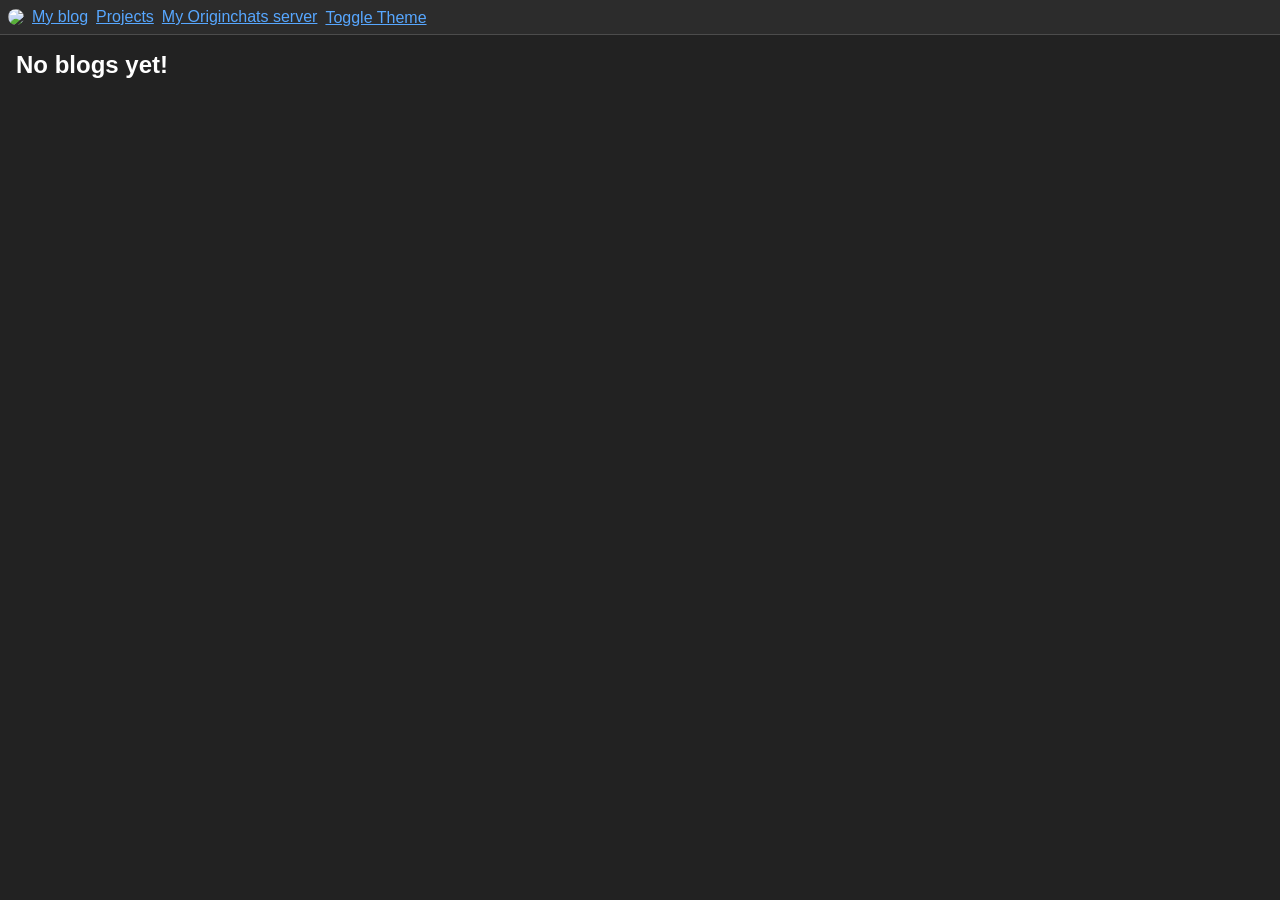
==== blogs.html @ 484b3e9e "light moder" ====
<html class="dark">
<head>
	<link rel="icon" href="https://avatars.rotur.dev/Asier_Diamond" type="image/x-icon">
    <title>Asier's blogs</title>
    <link rel="stylesheet" href="main.css">
</head>
<body>
    <header>
    	<a href="/"><img src="https://avatars.rotur.dev/Asier_Diamond?s=30"></a>
    	<a href="/blogs">My blog</a>
    	<a href="/projects">Projects</a>
    	<a href="https://originchats.com/app/asierdiamond.host.originchats.com/">My Originchats server</a>
        <button onclick="toggleMode()">Toggle Theme</button>
	</header>
	<main>
        <h2 class="bloginfo">No blogs yet!</h2>
	</main>
    <script src="main.js"></script>
</body>
</html>
---- main.css ----
:root.light {
    --bg: #eee;
    --bg-seco: #ddd;

    --border: #ccc;
    --border-seco: #bebebe;
    --border-tert: #ddd;

    --text: #000000;
    --font: sans-serif;
    --link: #448ad4;

    --gray: #a0a0a0;

    --padding: 0.5rem;
    --padding-min: 0.25rem;
    --padding-large: 1rem;
}

:root.dark {
    --bg: #222;
    --bg-seco: #2c2c2c;

    --border: #444;
    --border-seco: #4c4c4c;
    --border-tert: #555;

    --text: #fff;
    --font: sans-serif;
    --link: #57a7ff;

    --gray: gray;

    --padding: 0.5rem;
    --padding-min: 0.25rem;
    --padding-large: 1rem;
}

body {
    background-color: var(--bg);
    color: var(--text);
    font-family: var(--font);
    margin: 0;
}

header {
    display: flex;
    flex-direction: row;
    gap: var(--padding);
    align-items: center;

    padding: var(--padding);
    background-color: var(--bg-seco);

    border-bottom: var(--border-seco) solid 1px;

    > button {
        background: transparent;
        color: var(--link);
        font-size: 16px;
        text-decoration: underline;
        height: 16px;

        border: none;
        padding: 0;
        cursor: pointer;
    }
}

a {
    color: var(--link);
    > img {
        border-radius: 50%;
    }
}

main {
    padding: var(--padding);
}

div.info {
    display: flex;
    flex-direction: row;
    align-items: center;
    gap: var(--padding);

    > img {
        width: 64px;

        border: var(--border-seco) solid 1px;
        border-radius: 50%;

        margin-right: var(--padding);
    }

    > p.split {
        color: var(--gray);
        margin: 0 var(--padding-min);
    }
}

hr {
    border-color: var(--border-tert);
    border-style: solid;
    width: 100%;
}

h2.bloginfo {
    margin: var(--padding);
}

div.list {
    display: flex;
    flex-direction: column;
    gap: var(--padding);
    align-items: flex-start;

    padding: 0 var(--padding);

    > div {
        > h2 {
            margin: var(--padding) 0;
        }

        > img {
            max-height: 20rem;
        }
    }
}
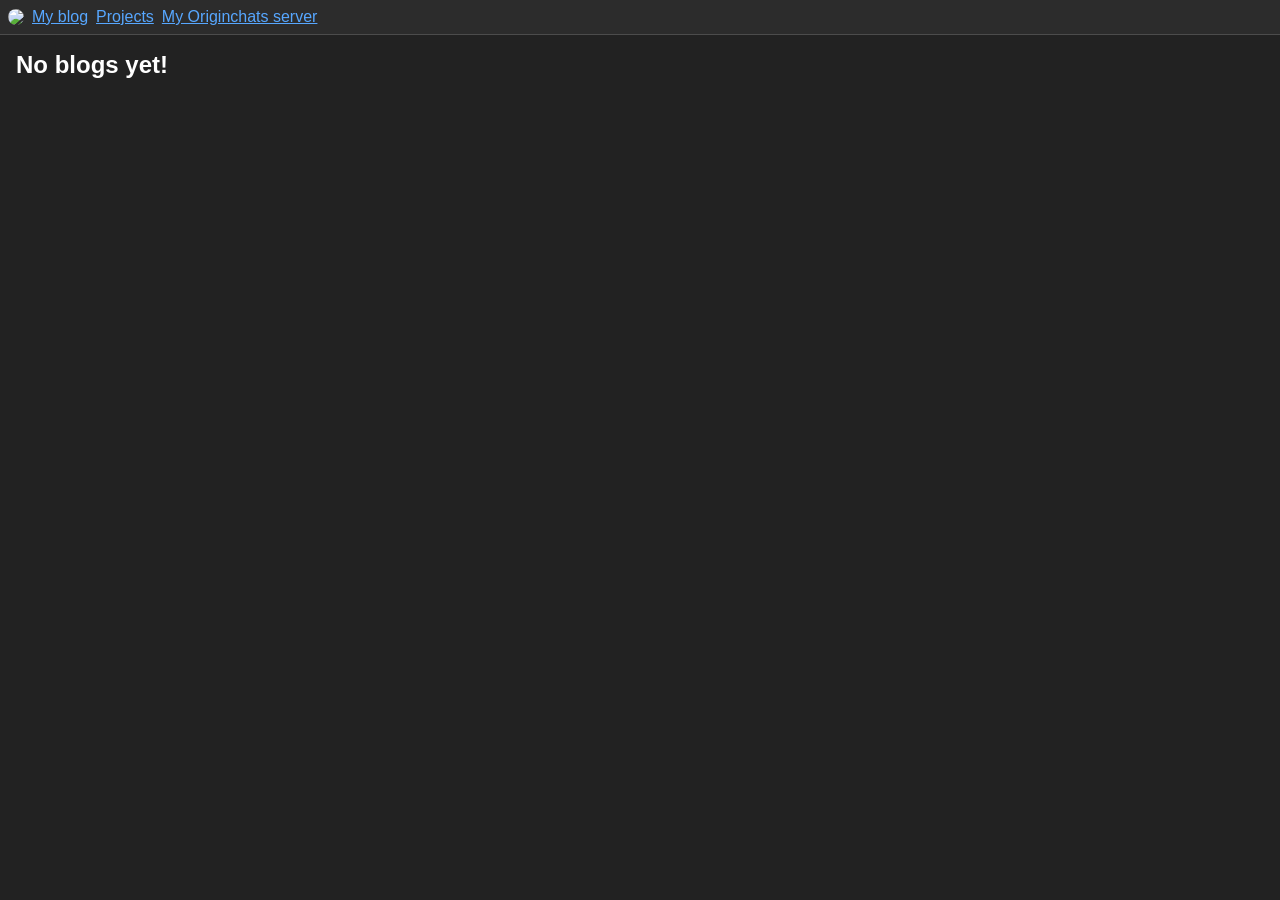
==== commit a074f76d: "Revert "light moder"" ====
--- a/blogs.html
+++ b/blogs.html
@@ -1,7 +1,7 @@
 <html class="dark">
 <head>
 	<link rel="icon" href="https://avatars.rotur.dev/Asier_Diamond" type="image/x-icon">
-    <title>Asier's blogs</title>
+    <title>Asier's webpage</title>
     <link rel="stylesheet" href="main.css">
 </head>
 <body>
@@ -10,11 +10,9 @@
     	<a href="/blogs">My blog</a>
     	<a href="/projects">Projects</a>
     	<a href="https://originchats.com/app/asierdiamond.host.originchats.com/">My Originchats server</a>
-        <button onclick="toggleMode()">Toggle Theme</button>
 	</header>
 	<main>
         <h2 class="bloginfo">No blogs yet!</h2>
 	</main>
-    <script src="main.js"></script>
 </body>
 </html>
--- a/main.css
+++ b/main.css
@@ -1,22 +1,3 @@
-:root.light {
-    --bg: #eee;
-    --bg-seco: #ddd;
-
-    --border: #ccc;
-    --border-seco: #bebebe;
-    --border-tert: #ddd;
-
-    --text: #000000;
-    --font: sans-serif;
-    --link: #448ad4;
-
-    --gray: #a0a0a0;
-
-    --padding: 0.5rem;
-    --padding-min: 0.25rem;
-    --padding-large: 1rem;
-}
-
 :root.dark {
     --bg: #222;
     --bg-seco: #2c2c2c;
@@ -53,18 +34,6 @@
     background-color: var(--bg-seco);
 
     border-bottom: var(--border-seco) solid 1px;
-
-    > button {
-        background: transparent;
-        color: var(--link);
-        font-size: 16px;
-        text-decoration: underline;
-        height: 16px;
-
-        border: none;
-        padding: 0;
-        cursor: pointer;
-    }
 }
 
 a {
@@ -101,7 +70,6 @@
 
 hr {
     border-color: var(--border-tert);
-    border-style: solid;
     width: 100%;
 }
 
@@ -121,7 +89,7 @@
         > h2 {
             margin: var(--padding) 0;
         }
-
+        
         > img {
             max-height: 20rem;
         }
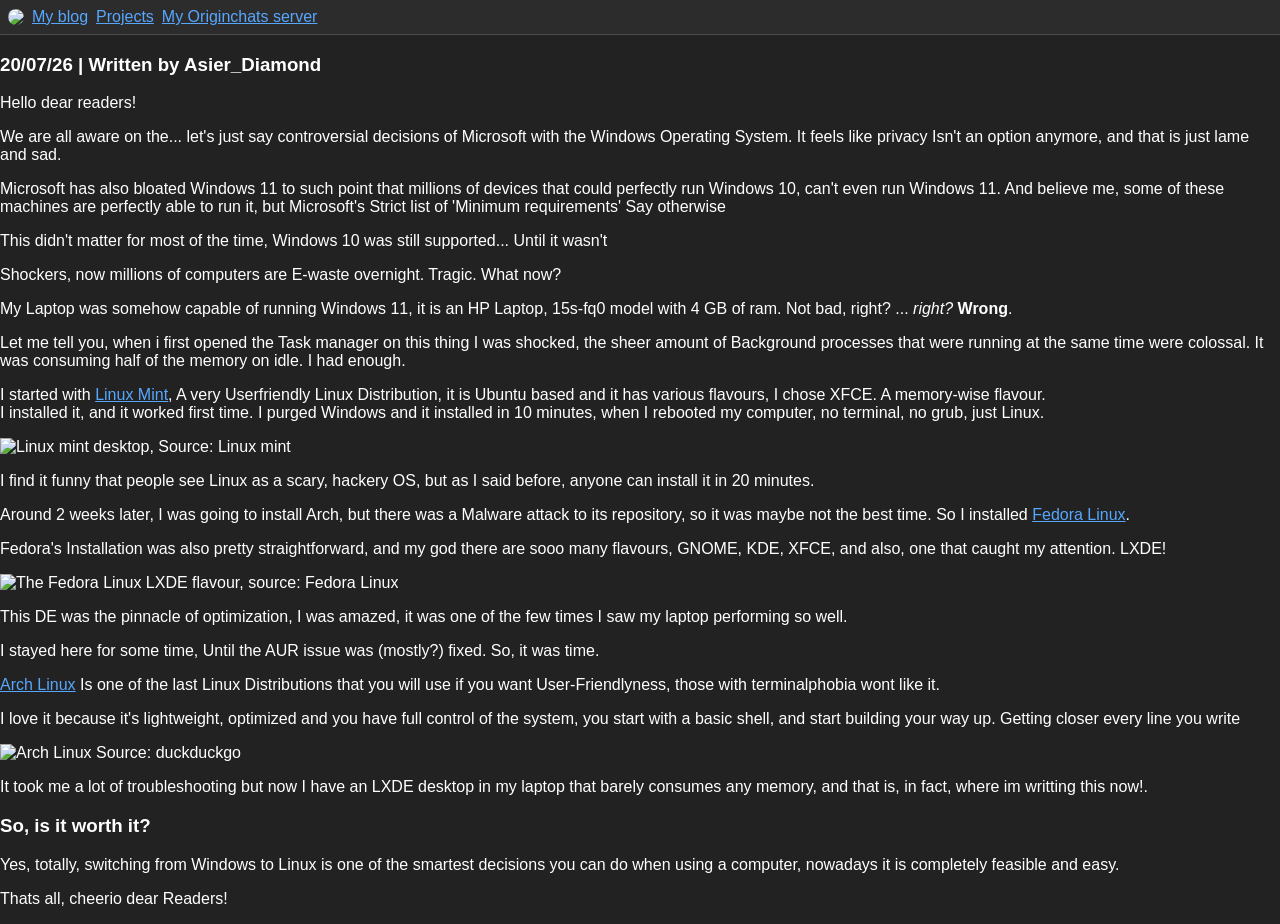
==== commit 48c0e1b4: "Add blog post on switching from Windows to Linux Added a blog post discussing the transition from Wi" ====
--- a/blogs.html
+++ b/blogs.html
@@ -11,8 +11,32 @@
     	<a href="/projects">Projects</a>
     	<a href="https://originchats.com/app/asierdiamond.host.originchats.com/">My Originchats server</a>
 	</header>
-	<main>
-        <h2 class="bloginfo">No blogs yet!</h2>
-	</main>
+
+<div class="bloginfo">
+<h3>20/07/26 | Written by Asier_Diamond</h3>
+<p>Hello dear readers!</p>
+<p>We are all aware on the... let's just say controversial decisions of Microsoft with the Windows Operating System. It feels like privacy Isn't an option anymore, and that is just lame and sad.</p>
+<p>Microsoft has also bloated Windows 11 to such point that millions of devices that could perfectly run Windows 10, can't even run Windows 11. And believe me, some of these machines are perfectly able to run it, but Microsoft's Strict list of 'Minimum requirements' Say otherwise</p>
+<p>This didn't matter for most of the time, Windows 10 was still supported... Until it wasn't</p>
+<p>Shockers, now millions of computers are E-waste overnight. Tragic. What now?</p>
+<p>My Laptop was somehow capable of running Windows 11, it is an HP Laptop, 15s-fq0 model with 4 GB of ram. Not bad, right? ... <em>right?</em> <strong>Wrong</strong>.</p>
+<p>Let me tell you, when i first opened the Task manager on this thing I was shocked, the sheer amount of Background processes that were running at the same time were colossal. It was consuming half of the memory on idle. I had enough.</p>
+<p>I started with <a href="https://linuxmint.com">Linux Mint</a>, A very   Userfriendly Linux Distribution, it is Ubuntu based and it has various flavours, I chose XFCE. A memory-wise flavour.<br>
+I installed it, and it worked first time. I purged Windows and it installed in 10 minutes, when I rebooted my computer, no terminal, no grub, just Linux.</p>
+<p><img src="https://www.linuxmint.com/pictures/screenshots/zena/thumb_cinnamon.png" alt="Linux mint desktop, Source: Linux mint"></p>
+<p>I find it funny that people see Linux as a scary, hackery OS, but as I said before, anyone can install it in 20 minutes.</p>
+<p>Around 2 weeks later, I was going to install Arch, but there was a Malware attack to its repository, so it was maybe not the best time. So I installed <a href="https://fedoraproject.org/">Fedora Linux</a>.</p>
+<p>Fedora's Installation was also pretty straightforward, and my god there are sooo many flavours, GNOME, KDE, XFCE, and also, one that caught my attention. LXDE!</p>
+<p><img src="https://fedoraproject.org/assets/images/spins/screenshot-lxde.jpg" alt="The Fedora Linux LXDE flavour, source: Fedora Linux"></p>
+<p>This DE was the pinnacle of optimization, I was amazed, it was one of the few times I saw my laptop performing so well.</p>
+<p>I stayed here for some time, Until the AUR issue was (mostly?) fixed. So, it was time.</p>
+<p><a href="https://archlinux.org/">Arch Linux</a> Is one of the last Linux Distributions that you will use if you want User-Friendlyness, those with terminalphobia wont like it.</p>
+<p>I love it because it's lightweight, optimized and you have full control of the system, you start with a basic shell, and start building your way up. Getting closer every line you write</p>
+<p><img src="https://external-content.duckduckgo.com/iu/?u=https%3A%2F%2Fi.pinimg.com%2Foriginals%2Fde%2F47%2F5d%2Fde475d71cf1f4bc25a66519488ac4bda.png&amp;f=1&amp;nofb=1&amp;ipt=1b9f11e8308cbc4dd1219a9c9e389310cf3c5642f0a01cf8f760315877e83a82" alt="Arch Linux Source: duckduckgo"></p>
+<p>It took me a lot of troubleshooting but now I have an LXDE desktop in my laptop that barely consumes any memory, and that is, in fact, where im writting this now!.</p>
+<h3>So, is it worth it?</h3>
+<p>Yes, totally, switching from Windows to Linux is one of the smartest decisions you can do when using a computer, nowadays it is completely feasible and easy.</p>
+<p>Thats all, cheerio dear Readers!</p>
+</div>
 </body>
-</html>+</html>
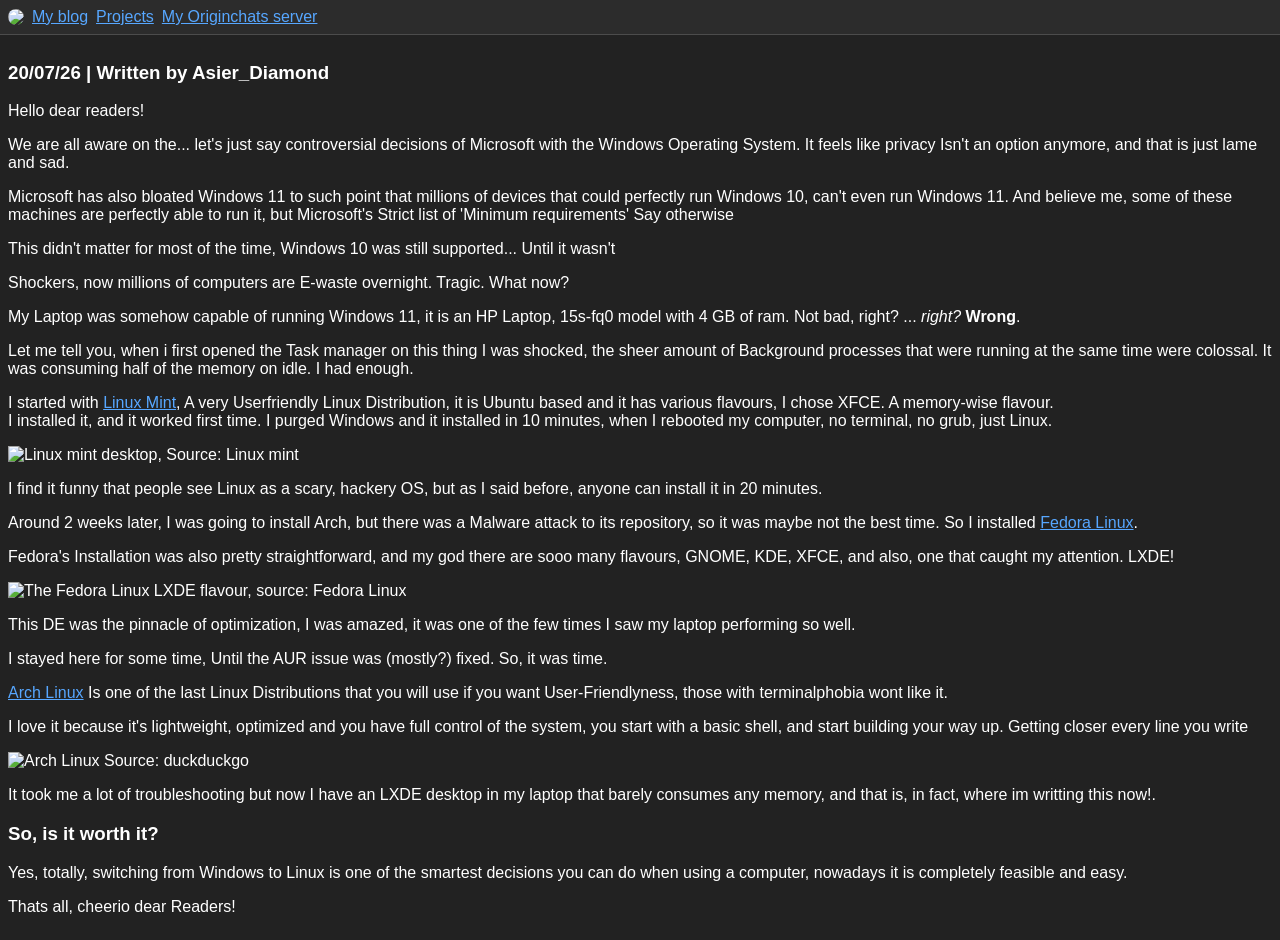
==== commit bffdcc7b: "Add main section with blog content to blogs.html Added main section to blogs.html with blog content." ====
--- a/blogs.html
+++ b/blogs.html
@@ -11,7 +11,7 @@
     	<a href="/projects">Projects</a>
     	<a href="https://originchats.com/app/asierdiamond.host.originchats.com/">My Originchats server</a>
 	</header>
-
+<main>
 <div class="bloginfo">
 <h3>20/07/26 | Written by Asier_Diamond</h3>
 <p>Hello dear readers!</p>
@@ -23,20 +23,21 @@
 <p>Let me tell you, when i first opened the Task manager on this thing I was shocked, the sheer amount of Background processes that were running at the same time were colossal. It was consuming half of the memory on idle. I had enough.</p>
 <p>I started with <a href="https://linuxmint.com">Linux Mint</a>, A very   Userfriendly Linux Distribution, it is Ubuntu based and it has various flavours, I chose XFCE. A memory-wise flavour.<br>
 I installed it, and it worked first time. I purged Windows and it installed in 10 minutes, when I rebooted my computer, no terminal, no grub, just Linux.</p>
-<p><img src="https://www.linuxmint.com/pictures/screenshots/zena/thumb_cinnamon.png" alt="Linux mint desktop, Source: Linux mint"></p>
+<p><img src="https://www.linuxmint.com/pictures/screenshots/zena/thumb_cinnamon.png" alt="Linux mint desktop, Source: Linux mint" width: 300px; height: auto;" ></p>
 <p>I find it funny that people see Linux as a scary, hackery OS, but as I said before, anyone can install it in 20 minutes.</p>
 <p>Around 2 weeks later, I was going to install Arch, but there was a Malware attack to its repository, so it was maybe not the best time. So I installed <a href="https://fedoraproject.org/">Fedora Linux</a>.</p>
 <p>Fedora's Installation was also pretty straightforward, and my god there are sooo many flavours, GNOME, KDE, XFCE, and also, one that caught my attention. LXDE!</p>
-<p><img src="https://fedoraproject.org/assets/images/spins/screenshot-lxde.jpg" alt="The Fedora Linux LXDE flavour, source: Fedora Linux"></p>
+<p><img src="https://fedoraproject.org/assets/images/spins/screenshot-lxde.jpg" alt="The Fedora Linux LXDE flavour, source: Fedora Linux" width: 300px; height: auto;"></p>
 <p>This DE was the pinnacle of optimization, I was amazed, it was one of the few times I saw my laptop performing so well.</p>
 <p>I stayed here for some time, Until the AUR issue was (mostly?) fixed. So, it was time.</p>
 <p><a href="https://archlinux.org/">Arch Linux</a> Is one of the last Linux Distributions that you will use if you want User-Friendlyness, those with terminalphobia wont like it.</p>
 <p>I love it because it's lightweight, optimized and you have full control of the system, you start with a basic shell, and start building your way up. Getting closer every line you write</p>
-<p><img src="https://external-content.duckduckgo.com/iu/?u=https%3A%2F%2Fi.pinimg.com%2Foriginals%2Fde%2F47%2F5d%2Fde475d71cf1f4bc25a66519488ac4bda.png&amp;f=1&amp;nofb=1&amp;ipt=1b9f11e8308cbc4dd1219a9c9e389310cf3c5642f0a01cf8f760315877e83a82" alt="Arch Linux Source: duckduckgo"></p>
+<p><img src="https://external-content.duckduckgo.com/iu/?u=https%3A%2F%2Fi.pinimg.com%2Foriginals%2Fde%2F47%2F5d%2Fde475d71cf1f4bc25a66519488ac4bda.png&amp;f=1&amp;nofb=1&amp;ipt=1b9f11e8308cbc4dd1219a9c9e389310cf3c5642f0a01cf8f760315877e83a82" alt="Arch Linux Source: duckduckgo" width: 300px; height: auto;"></p>
 <p>It took me a lot of troubleshooting but now I have an LXDE desktop in my laptop that barely consumes any memory, and that is, in fact, where im writting this now!.</p>
 <h3>So, is it worth it?</h3>
 <p>Yes, totally, switching from Windows to Linux is one of the smartest decisions you can do when using a computer, nowadays it is completely feasible and easy.</p>
 <p>Thats all, cheerio dear Readers!</p>
 </div>
+</main>
 </body>
 </html>
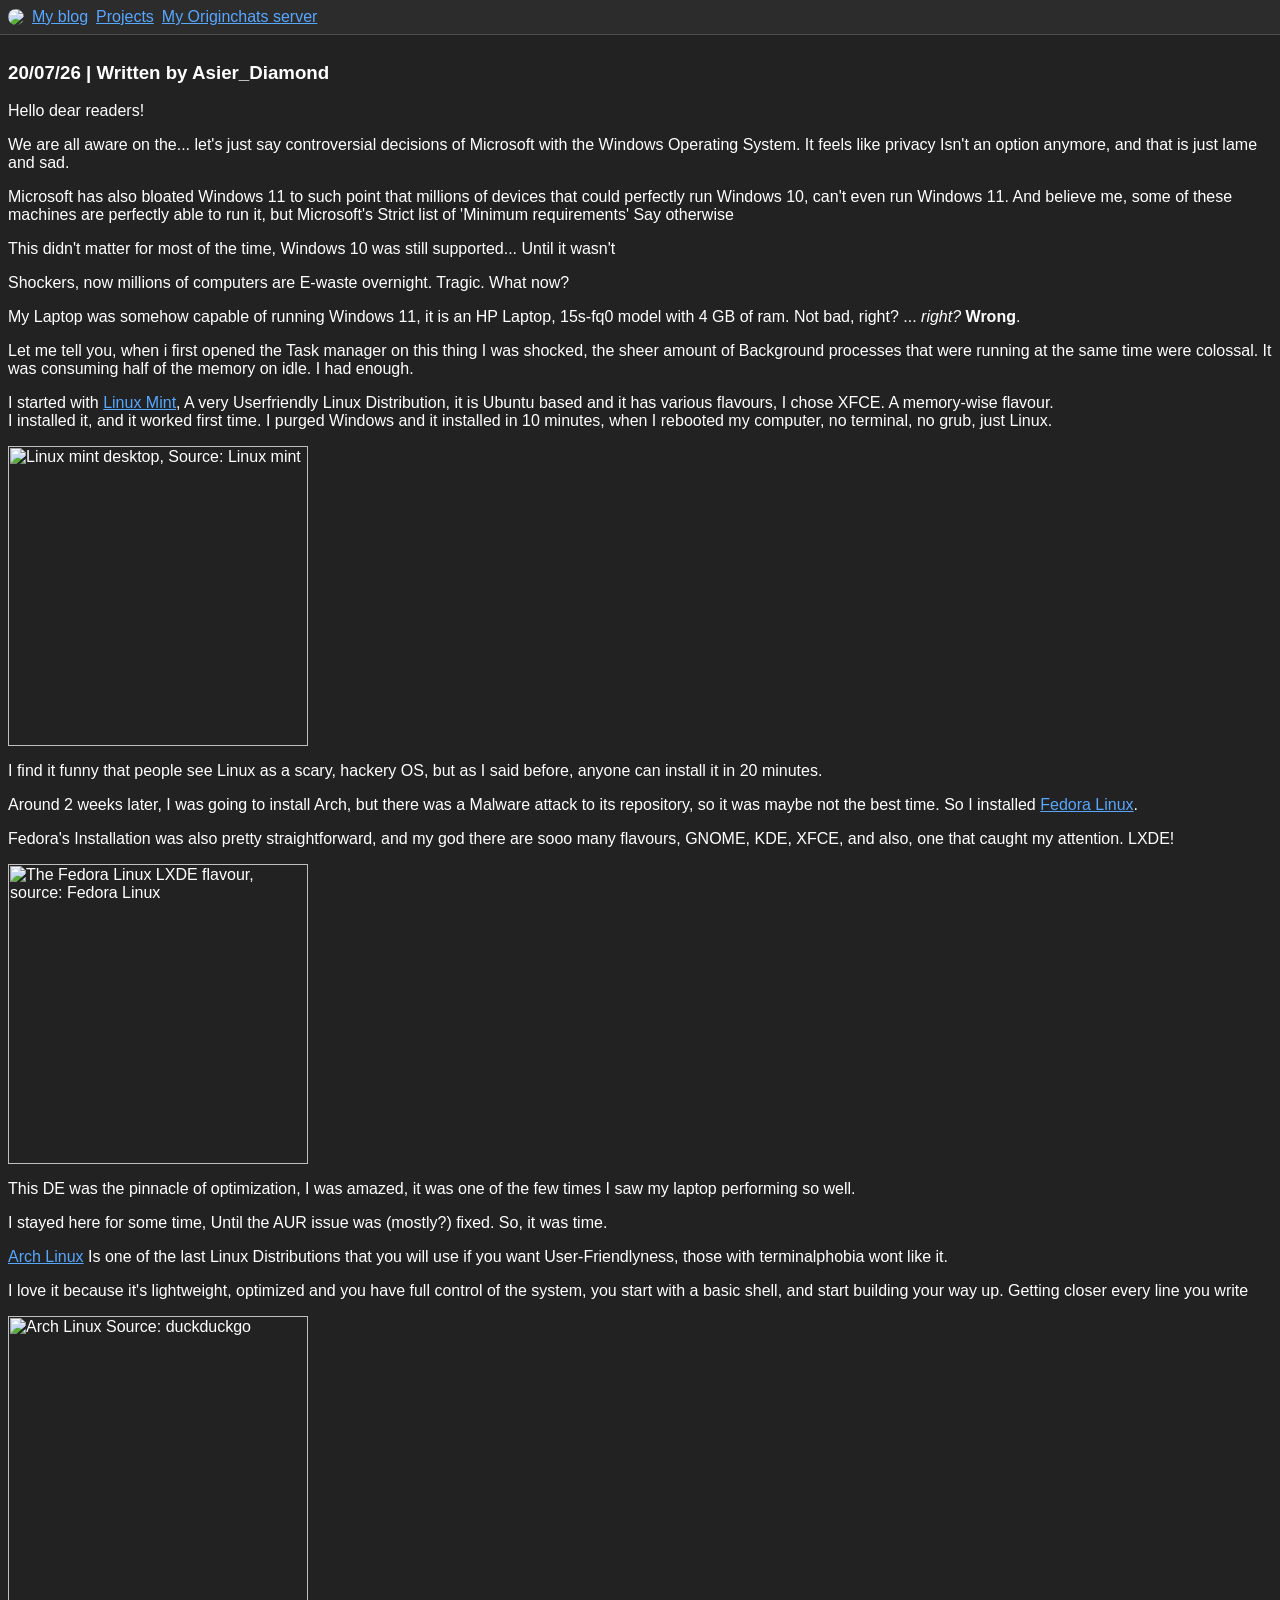
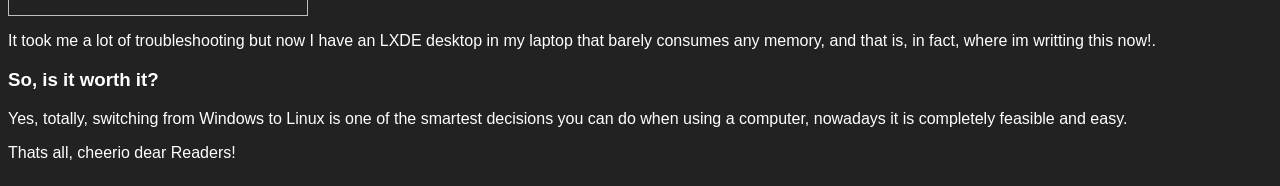
==== commit 417a9010: "Refactor image tags for better styling Updated image tags in blogs.html to use 'style' attribute ins" ====
--- a/blogs.html
+++ b/blogs.html
@@ -23,16 +23,16 @@
 <p>Let me tell you, when i first opened the Task manager on this thing I was shocked, the sheer amount of Background processes that were running at the same time were colossal. It was consuming half of the memory on idle. I had enough.</p>
 <p>I started with <a href="https://linuxmint.com">Linux Mint</a>, A very   Userfriendly Linux Distribution, it is Ubuntu based and it has various flavours, I chose XFCE. A memory-wise flavour.<br>
 I installed it, and it worked first time. I purged Windows and it installed in 10 minutes, when I rebooted my computer, no terminal, no grub, just Linux.</p>
-<p><img src="https://www.linuxmint.com/pictures/screenshots/zena/thumb_cinnamon.png" alt="Linux mint desktop, Source: Linux mint" width: 300px; height: auto;" ></p>
+<p><img src="https://www.linuxmint.com/pictures/screenshots/zena/thumb_cinnamon.png" alt="Linux mint desktop, Source: Linux mint" style="width: 300px; height: auto;" ></p>
 <p>I find it funny that people see Linux as a scary, hackery OS, but as I said before, anyone can install it in 20 minutes.</p>
 <p>Around 2 weeks later, I was going to install Arch, but there was a Malware attack to its repository, so it was maybe not the best time. So I installed <a href="https://fedoraproject.org/">Fedora Linux</a>.</p>
 <p>Fedora's Installation was also pretty straightforward, and my god there are sooo many flavours, GNOME, KDE, XFCE, and also, one that caught my attention. LXDE!</p>
-<p><img src="https://fedoraproject.org/assets/images/spins/screenshot-lxde.jpg" alt="The Fedora Linux LXDE flavour, source: Fedora Linux" width: 300px; height: auto;"></p>
+<p><img src="https://fedoraproject.org/assets/images/spins/screenshot-lxde.jpg" alt="The Fedora Linux LXDE flavour, source: Fedora Linux" style="width: 300px; height: auto;"></p>
 <p>This DE was the pinnacle of optimization, I was amazed, it was one of the few times I saw my laptop performing so well.</p>
 <p>I stayed here for some time, Until the AUR issue was (mostly?) fixed. So, it was time.</p>
 <p><a href="https://archlinux.org/">Arch Linux</a> Is one of the last Linux Distributions that you will use if you want User-Friendlyness, those with terminalphobia wont like it.</p>
 <p>I love it because it's lightweight, optimized and you have full control of the system, you start with a basic shell, and start building your way up. Getting closer every line you write</p>
-<p><img src="https://external-content.duckduckgo.com/iu/?u=https%3A%2F%2Fi.pinimg.com%2Foriginals%2Fde%2F47%2F5d%2Fde475d71cf1f4bc25a66519488ac4bda.png&amp;f=1&amp;nofb=1&amp;ipt=1b9f11e8308cbc4dd1219a9c9e389310cf3c5642f0a01cf8f760315877e83a82" alt="Arch Linux Source: duckduckgo" width: 300px; height: auto;"></p>
+<p><img src="https://external-content.duckduckgo.com/iu/?u=https%3A%2F%2Fi.pinimg.com%2Foriginals%2Fde%2F47%2F5d%2Fde475d71cf1f4bc25a66519488ac4bda.png&amp;f=1&amp;nofb=1&amp;ipt=1b9f11e8308cbc4dd1219a9c9e389310cf3c5642f0a01cf8f760315877e83a82" alt="Arch Linux Source: duckduckgo" style="width: 300px; height: auto;"></p>
 <p>It took me a lot of troubleshooting but now I have an LXDE desktop in my laptop that barely consumes any memory, and that is, in fact, where im writting this now!.</p>
 <h3>So, is it worth it?</h3>
 <p>Yes, totally, switching from Windows to Linux is one of the smartest decisions you can do when using a computer, nowadays it is completely feasible and easy.</p>
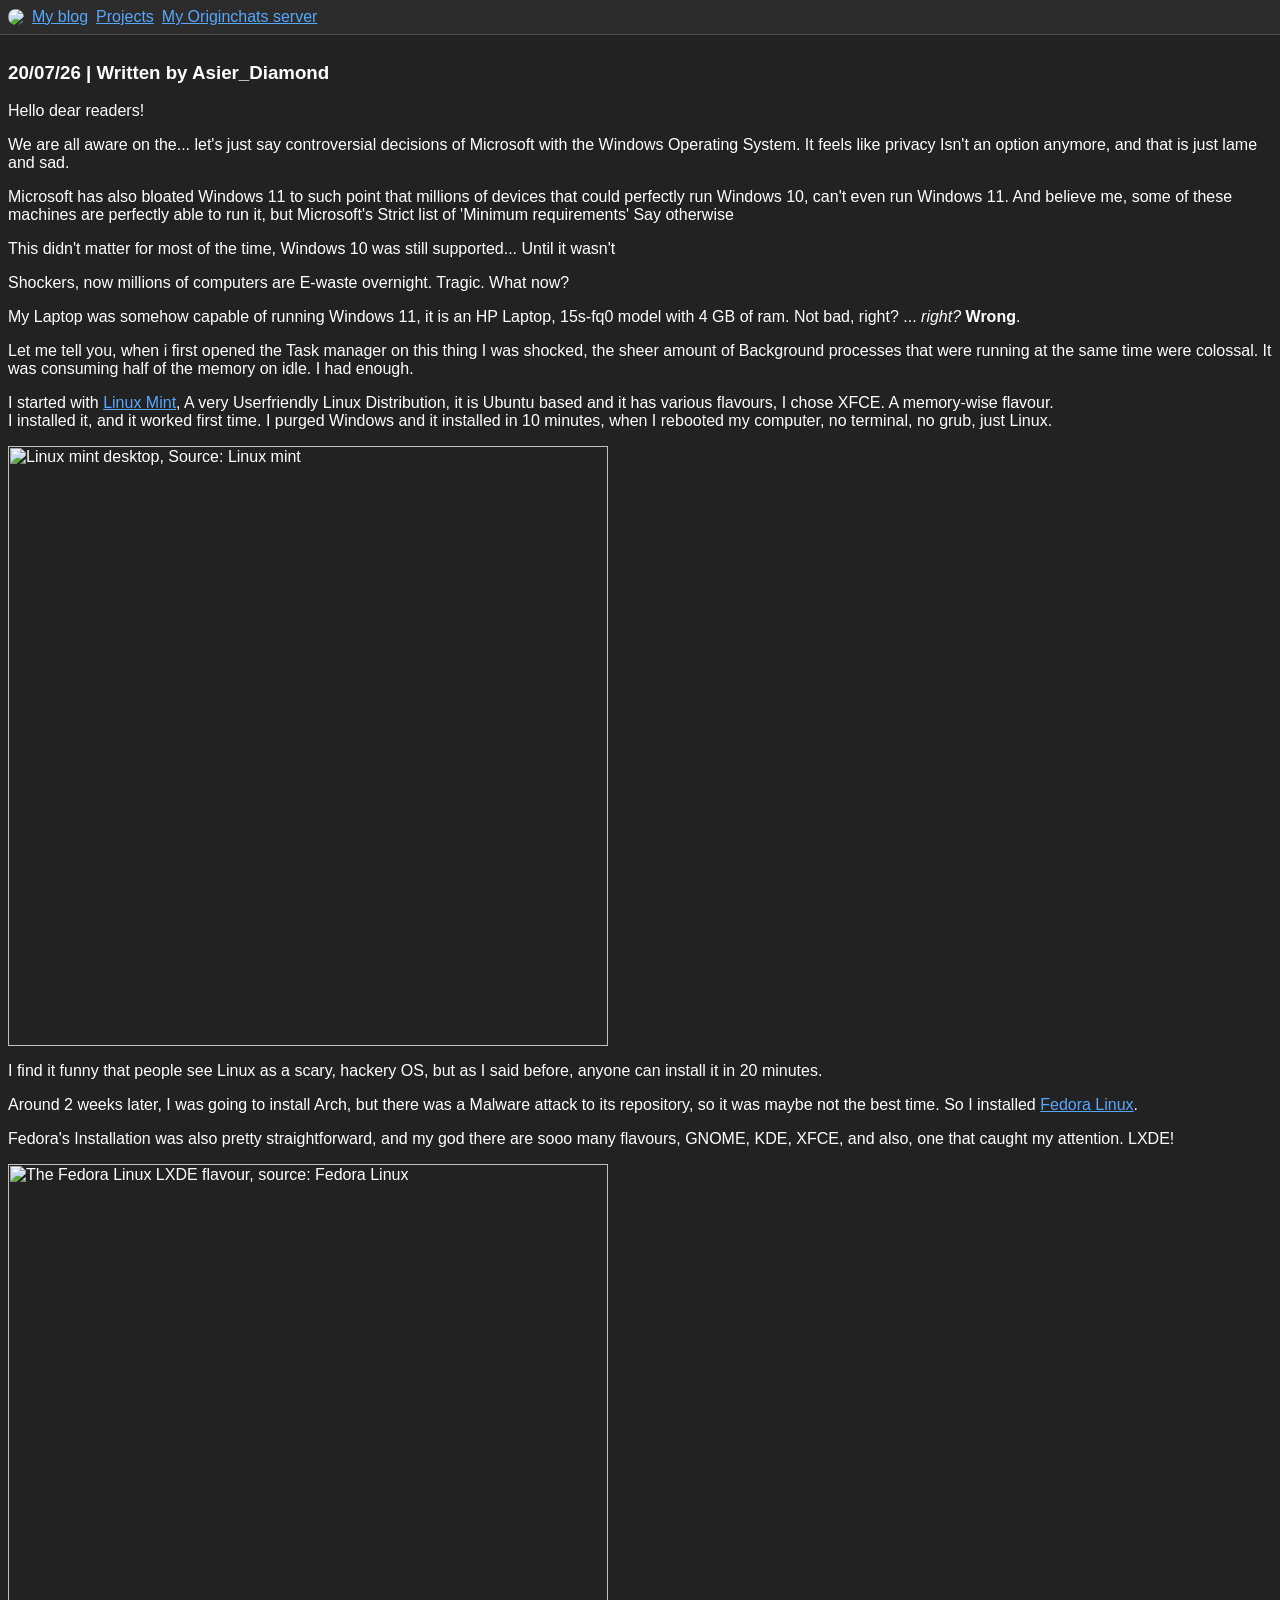
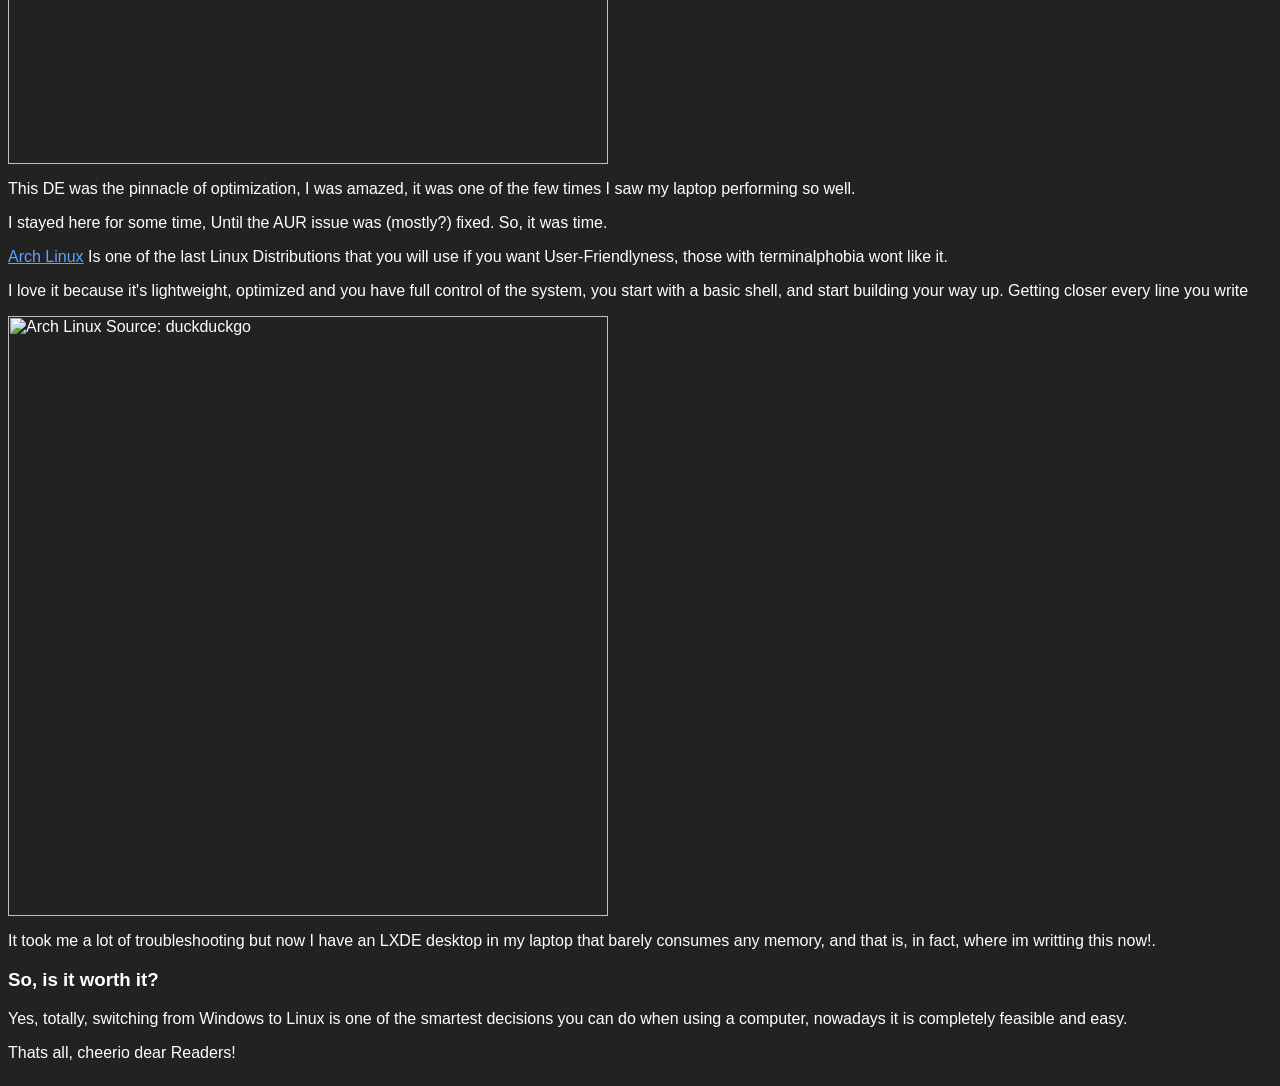
==== commit 36d3682b: "Increase image width in blog post Updated image sizes in blogs.html for better display." ====
--- a/blogs.html
+++ b/blogs.html
@@ -23,16 +23,16 @@
 <p>Let me tell you, when i first opened the Task manager on this thing I was shocked, the sheer amount of Background processes that were running at the same time were colossal. It was consuming half of the memory on idle. I had enough.</p>
 <p>I started with <a href="https://linuxmint.com">Linux Mint</a>, A very   Userfriendly Linux Distribution, it is Ubuntu based and it has various flavours, I chose XFCE. A memory-wise flavour.<br>
 I installed it, and it worked first time. I purged Windows and it installed in 10 minutes, when I rebooted my computer, no terminal, no grub, just Linux.</p>
-<p><img src="https://www.linuxmint.com/pictures/screenshots/zena/thumb_cinnamon.png" alt="Linux mint desktop, Source: Linux mint" style="width: 300px; height: auto;" ></p>
+<p><img src="https://www.linuxmint.com/pictures/screenshots/zena/thumb_cinnamon.png" alt="Linux mint desktop, Source: Linux mint" style="width: 600px; height: auto;" ></p>
 <p>I find it funny that people see Linux as a scary, hackery OS, but as I said before, anyone can install it in 20 minutes.</p>
 <p>Around 2 weeks later, I was going to install Arch, but there was a Malware attack to its repository, so it was maybe not the best time. So I installed <a href="https://fedoraproject.org/">Fedora Linux</a>.</p>
 <p>Fedora's Installation was also pretty straightforward, and my god there are sooo many flavours, GNOME, KDE, XFCE, and also, one that caught my attention. LXDE!</p>
-<p><img src="https://fedoraproject.org/assets/images/spins/screenshot-lxde.jpg" alt="The Fedora Linux LXDE flavour, source: Fedora Linux" style="width: 300px; height: auto;"></p>
+<p><img src="https://fedoraproject.org/assets/images/spins/screenshot-lxde.jpg" alt="The Fedora Linux LXDE flavour, source: Fedora Linux" style="width: 600px; height: auto;"></p>
 <p>This DE was the pinnacle of optimization, I was amazed, it was one of the few times I saw my laptop performing so well.</p>
 <p>I stayed here for some time, Until the AUR issue was (mostly?) fixed. So, it was time.</p>
 <p><a href="https://archlinux.org/">Arch Linux</a> Is one of the last Linux Distributions that you will use if you want User-Friendlyness, those with terminalphobia wont like it.</p>
 <p>I love it because it's lightweight, optimized and you have full control of the system, you start with a basic shell, and start building your way up. Getting closer every line you write</p>
-<p><img src="https://external-content.duckduckgo.com/iu/?u=https%3A%2F%2Fi.pinimg.com%2Foriginals%2Fde%2F47%2F5d%2Fde475d71cf1f4bc25a66519488ac4bda.png&amp;f=1&amp;nofb=1&amp;ipt=1b9f11e8308cbc4dd1219a9c9e389310cf3c5642f0a01cf8f760315877e83a82" alt="Arch Linux Source: duckduckgo" style="width: 300px; height: auto;"></p>
+<p><img src="https://external-content.duckduckgo.com/iu/?u=https%3A%2F%2Fi.pinimg.com%2Foriginals%2Fde%2F47%2F5d%2Fde475d71cf1f4bc25a66519488ac4bda.png&amp;f=1&amp;nofb=1&amp;ipt=1b9f11e8308cbc4dd1219a9c9e389310cf3c5642f0a01cf8f760315877e83a82" alt="Arch Linux Source: duckduckgo" style="width: 600px; height: auto;"></p>
 <p>It took me a lot of troubleshooting but now I have an LXDE desktop in my laptop that barely consumes any memory, and that is, in fact, where im writting this now!.</p>
 <h3>So, is it worth it?</h3>
 <p>Yes, totally, switching from Windows to Linux is one of the smartest decisions you can do when using a computer, nowadays it is completely feasible and easy.</p>
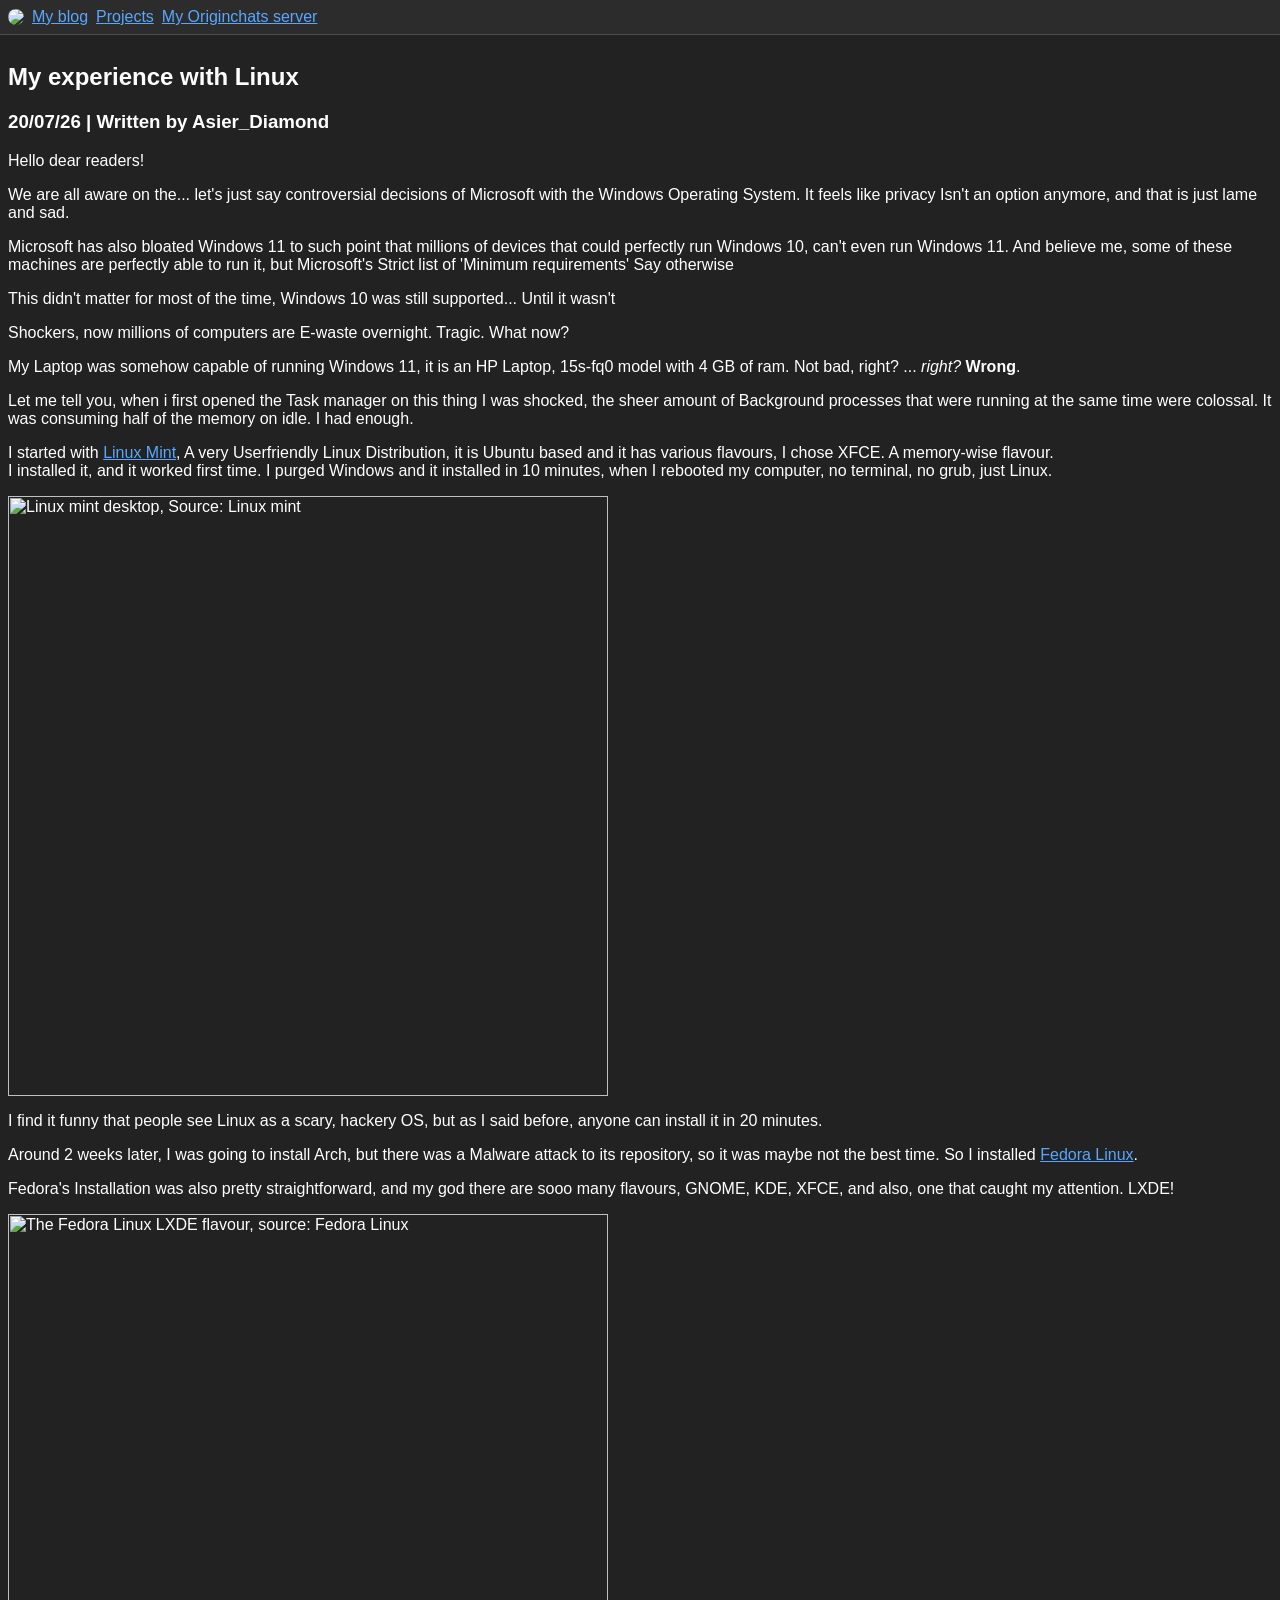
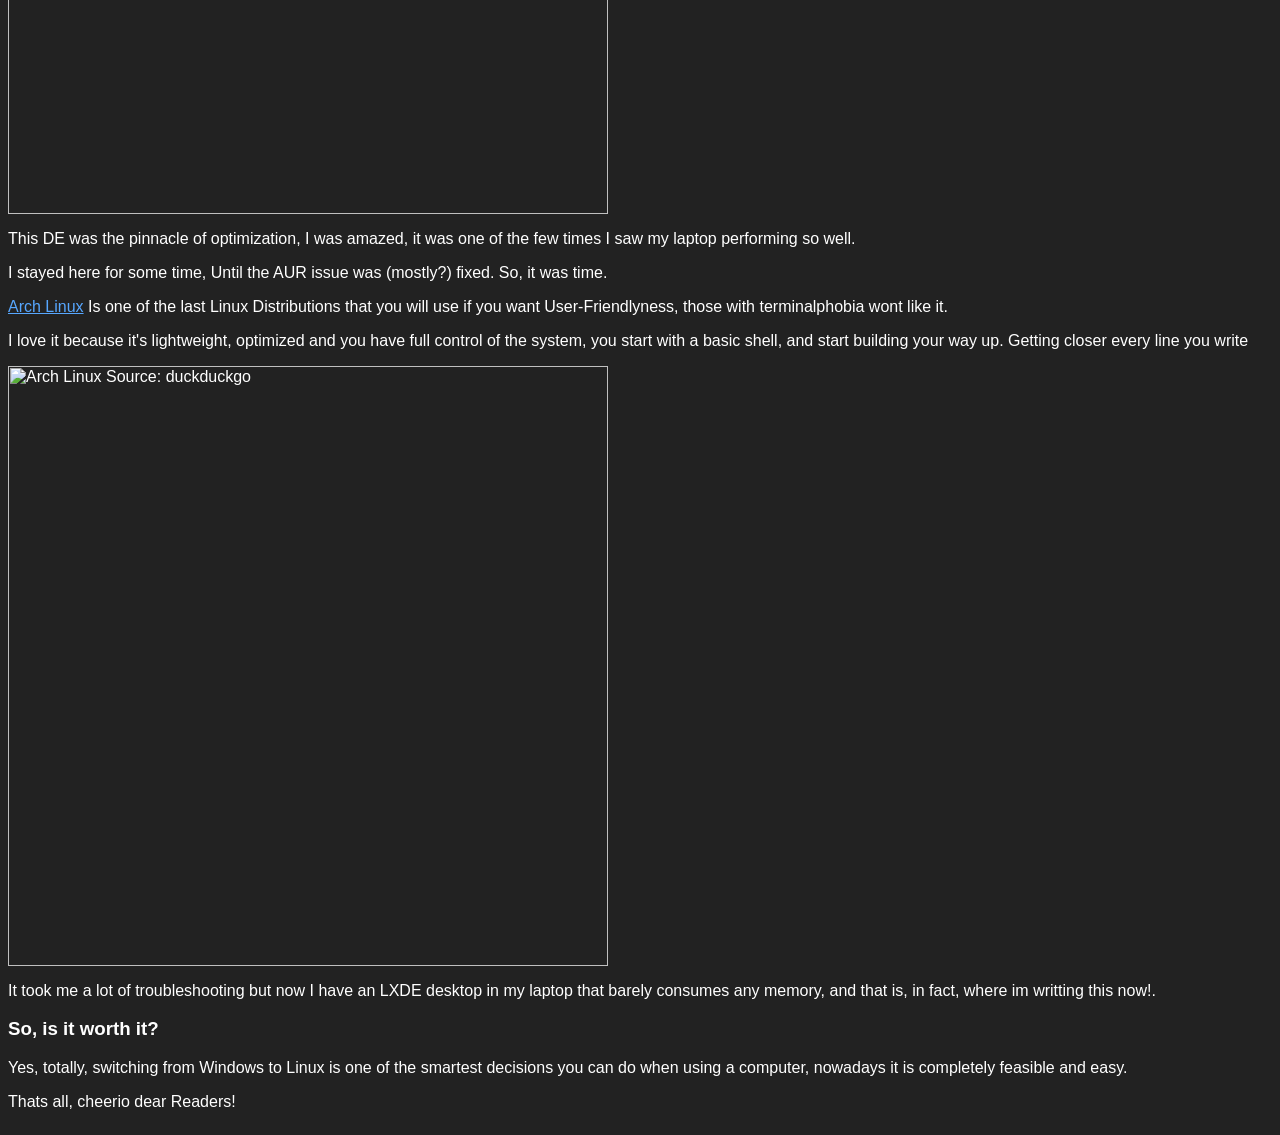
==== commit 78bbfe62: "Add blog post about experience with Linux" ====
--- a/blogs.html
+++ b/blogs.html
@@ -13,6 +13,7 @@
 	</header>
 <main>
 <div class="bloginfo">
+<h2> My experience with Linux </h2>
 <h3>20/07/26 | Written by Asier_Diamond</h3>
 <p>Hello dear readers!</p>
 <p>We are all aware on the... let's just say controversial decisions of Microsoft with the Windows Operating System. It feels like privacy Isn't an option anymore, and that is just lame and sad.</p>
